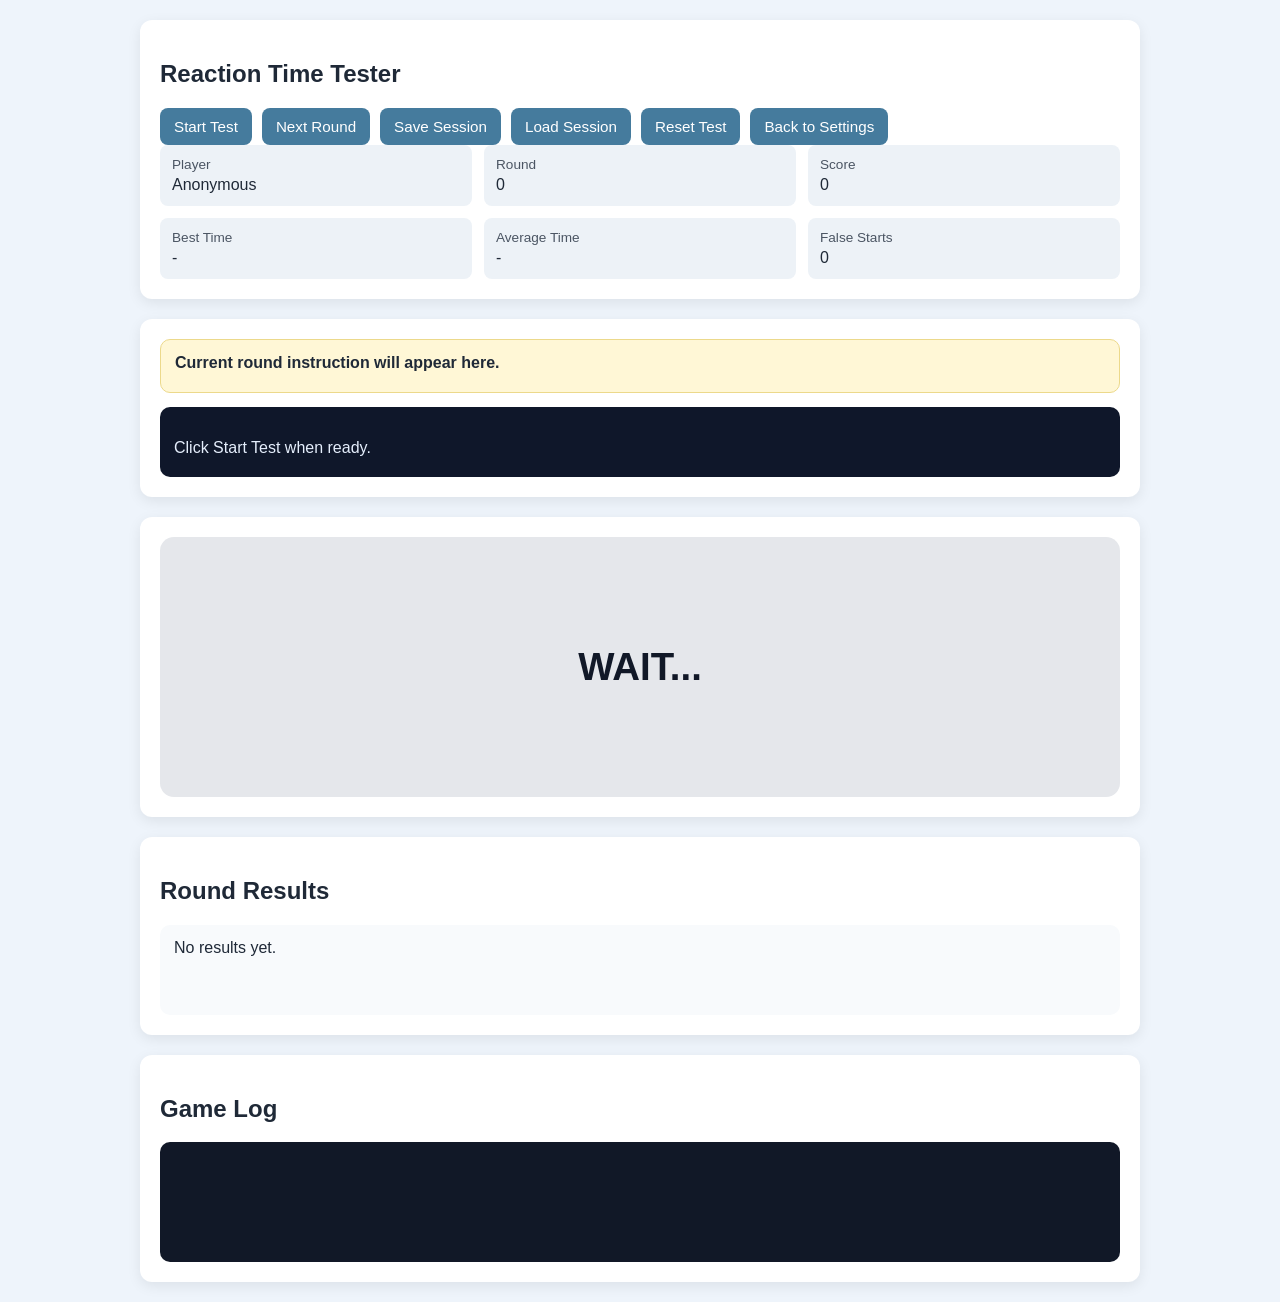
==== game.html @ e91801d7 "Add files via upload" ====
<!doctype html>
<html lang="en">
  <head>
    <meta charset="UTF-8" />
    <meta name="viewport" content="width=device-width, initial-scale=1.0" />
    <title>Reaction Time Tester Game</title>
    <link rel="stylesheet" href="styles.css" />
  </head>
  <body>
    <main class="game-window-wrap">
      <section class="card">
        <h1>Reaction Time Tester</h1>

        <div class="button-row">
          <button id="startBtn" type="button">Start Test</button>
          <button id="nextRoundBtn" type="button">Next Round</button>
          <button id="saveBtn" type="button">Save Session</button>
          <button id="loadBtn" type="button">Load Session</button>
          <button id="resetBtn" type="button">Reset Test</button>
          <button id="backBtn" type="button">Back to Settings</button>
        </div>

        <div class="stats-grid game-stats-grid">
          <div class="stat-box">
            <span class="label">Player</span>
            <span id="displayPlayer">-</span>
          </div>
          <div class="stat-box">
            <span class="label">Round</span>
            <span id="displayRound">0</span>
          </div>
          <div class="stat-box">
            <span class="label">Score</span>
            <span id="displayScore">0</span>
          </div>
          <div class="stat-box">
            <span class="label">Best Time</span>
            <span id="displayBestTime">-</span>
          </div>
          <div class="stat-box">
            <span class="label">Average Time</span>
            <span id="displayAverageTime">-</span>
          </div>
          <div class="stat-box">
            <span class="label">False Starts</span>
            <span id="displayFalseStarts">0</span>
          </div>
        </div>
      </section>

      <section class="card">
        <div id="ruleArea" class="rule-area">
          Current round instruction will appear here.
        </div>
        <div id="messageArea" class="message-area">
          Click Start Test when ready.
        </div>
      </section>

      <section class="card">
        <div id="signalArea" class="signal-area waiting">WAIT...</div>
      </section>

      <section class="card">
        <h2>Round Results</h2>
        <div id="resultsArea" class="results-area">No results yet.</div>
      </section>

      <section class="card">
        <h2>Game Log</h2>
        <div id="logArea" class="log-area"></div>
      </section>
    </main>

    <script src="game.js"></script>
  </body>
</html>
---- styles.css ----
* {
    box-sizing: border-box;
}

body {
    margin: 0;
    font-family: Arial, Helvetica, sans-serif;
    background-color: #eef4fb;
    color: #1f2937;
}

.page-header {
    text-align: center;
    background-color: #1d3557;
    color: white;
    padding: 24px 16px;
}

.page-header h1 {
    margin: 0 0 8px 0;
}

.page-header p {
    margin: 0;
}

.container {
    width: min(900px, 95%);
    margin: 24px auto;
}

.game-window-wrap {
    width: min(1000px, 96%);
    margin: 20px auto;
}

.card {
    background-color: white;
    border-radius: 12px;
    padding: 20px;
    margin-bottom: 20px;
    box-shadow: 0 4px 14px rgba(0, 0, 0, 0.08);
}

.form-row {
    display: grid;
    gap: 8px;
    margin-bottom: 14px;
}

.form-row input,
.form-row select {
    padding: 10px;
    border: 1px solid #bcc7d3;
    border-radius: 8px;
    font-size: 1rem;
}

fieldset {
    border: 1px solid #cfd8e3;
    border-radius: 10px;
    margin-bottom: 16px;
    padding: 14px;
}

legend {
    font-weight: bold;
    padding: 0 6px;
}

.option-line {
    display: block;
    margin-bottom: 8px;
}

.button-row {
    display: flex;
    flex-wrap: wrap;
    gap: 10px;
}

button {
    padding: 10px 14px;
    border: none;
    border-radius: 8px;
    background-color: #457b9d;
    color: white;
    cursor: pointer;
    font-size: 0.95rem;
}

button:hover {
    background-color: #355f79;
}

button:disabled {
    background-color: #8da3b3;
    cursor: not-allowed;
}

.preview-box {
    margin-top: 18px;
    background-color: #eef5ff;
    border-radius: 10px;
    padding: 14px;
}

.stats-grid {
    display: grid;
    gap: 12px;
}

.game-stats-grid {
    grid-template-columns: repeat(3, 1fr);
}

.stat-box {
    background-color: #edf2f7;
    border-radius: 8px;
    padding: 12px;
}

.label {
    display: block;
    font-size: 0.85rem;
    color: #4b5563;
    margin-bottom: 4px;
}

.rule-area {
    min-height: 54px;
    background: #fff7d6;
    border: 1px solid #ecd98b;
    border-radius: 10px;
    padding: 14px;
    margin-bottom: 14px;
    font-weight: bold;
}

.signal-area {
    min-height: 260px;
    border-radius: 14px;
    display: grid;
    place-items: center;
    font-size: 2.4rem;
    font-weight: bold;
    user-select: none;
    text-align: center;
    padding: 20px;
}

.signal-area.waiting {
    background: #e5e7eb;
    color: #111827;
}

.signal-area.ready {
    background: #16a34a;
    color: white;
}

.signal-area.false-start {
    background: #dc2626;
    color: white;
}

.results-area {
    min-height: 90px;
    background: #f8fafc;
    border-radius: 10px;
    padding: 14px;
    white-space: pre-line;
}

.message-area {
    min-height: 70px;
    background: #0f172a;
    color: #e5eefc;
    border-radius: 10px;
    padding: 14px;
    white-space: pre-line;
}

.log-area {
    min-height: 120px;
    max-height: 240px;
    overflow-y: auto;
    background: #111827;
    color: #f9fafb;
    border-radius: 10px;
    padding: 14px;
    white-space: pre-line;
}

.log-entry {
    border-bottom: 1px solid rgba(255, 255, 255, 0.12);
    padding-bottom: 8px;
    margin-bottom: 8px;
}

.page-footer {
    text-align: center;
    padding: 18px;
    background-color: #1d3557;
    color: white;
    margin-top: 24px;
}

@media (max-width: 800px) {
    .game-stats-grid {
        grid-template-columns: 1fr;
    }

    .signal-area {
        min-height: 200px;
        font-size: 1.7rem;
    }
}
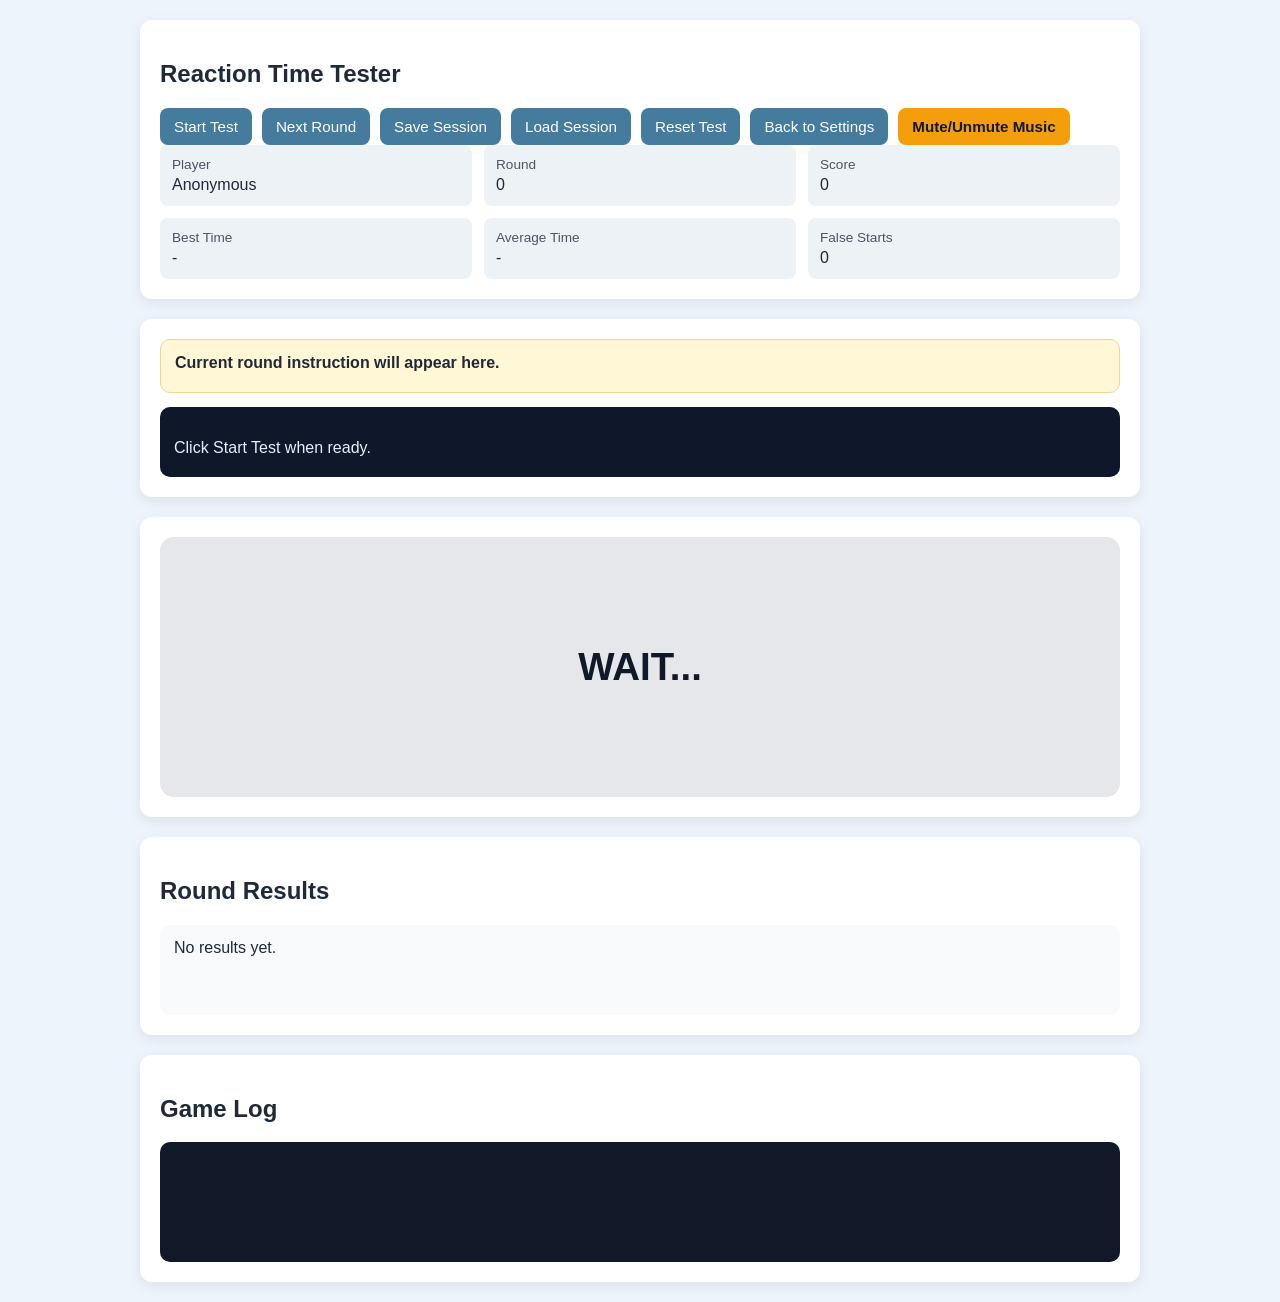
==== commit c518866b: "Add files via upload" ====
--- a/game.html
+++ b/game.html
@@ -18,6 +18,8 @@
           <button id="loadBtn" type="button">Load Session</button>
           <button id="resetBtn" type="button">Reset Test</button>
           <button id="backBtn" type="button">Back to Settings</button>
+          <!-- 🎶 Matches JavaScript: toggle background music -->
+          <button id="musicToggleBtn" type="button">Mute/Unmute Music</button>
         </div>
 
         <div class="stats-grid game-stats-grid">
@@ -72,6 +74,7 @@
       </section>
     </main>
 
+  
     <script src="game.js"></script>
   </body>
 </html>
--- a/styles.css
+++ b/styles.css
@@ -215,4 +215,83 @@
         min-height: 200px;
         font-size: 1.7rem;
     }
-}+}
+
+/*  Music toggle button styling */
+#musicToggleBtn {
+    background-color: #f59e0b; /* amber to stand out */
+    color: #111827;
+    font-weight: bold;
+}
+#musicToggleBtn:hover {
+    background-color: #d97706;
+    color: white;
+}
+
+/* Signal area pulse effect when GO appears */
+.signal-area.go {
+    animation: pulse 0.6s infinite alternate;
+}
+@keyframes pulse {
+    from { transform: scale(1); }
+    to { transform: scale(1.1); }
+}
+
+/* 🎊 Confetti styling  */
+.confetti {
+    position: fixed;
+    font-size: 20px;
+    animation: fall 2s linear forwards;
+    pointer-events: none;
+}
+@keyframes fall {
+    to { transform: translateY(100vh); opacity: 0; }
+}
+
+
+.log-area div {
+    border-bottom: 1px solid rgba(255,255,255,0.12);
+    padding: 4px 0;
+    font-size: 0.9rem;
+}
+
+.confetti {
+  position: fixed;
+  top: -20px;
+  font-size: 20px;
+  animation: fall 2s linear forwards;
+  pointer-events: none;
+  z-index: 9999;
+}
+
+
+@keyframes fall {
+  to {
+    transform: translateY(100vh);
+    opacity: 0;
+  }
+}
+
+
+.signal-area.go {
+  animation: pulse 0.6s infinite alternate;
+}
+
+@keyframes pulse {
+  from { transform: scale(1); }
+  to { transform: scale(1.1); }
+}
+
+
+#musicToggleBtn {
+  background-color: #f59e0b; /* amber to stand out */
+  color: #111827;
+  font-weight: bold;
+  transition: background-color 0.3s ease, transform 0.2s ease;
+}
+
+#musicToggleBtn:hover {
+  background-color: blue;
+  color: white;
+  transform: scale(1.05);
+}
